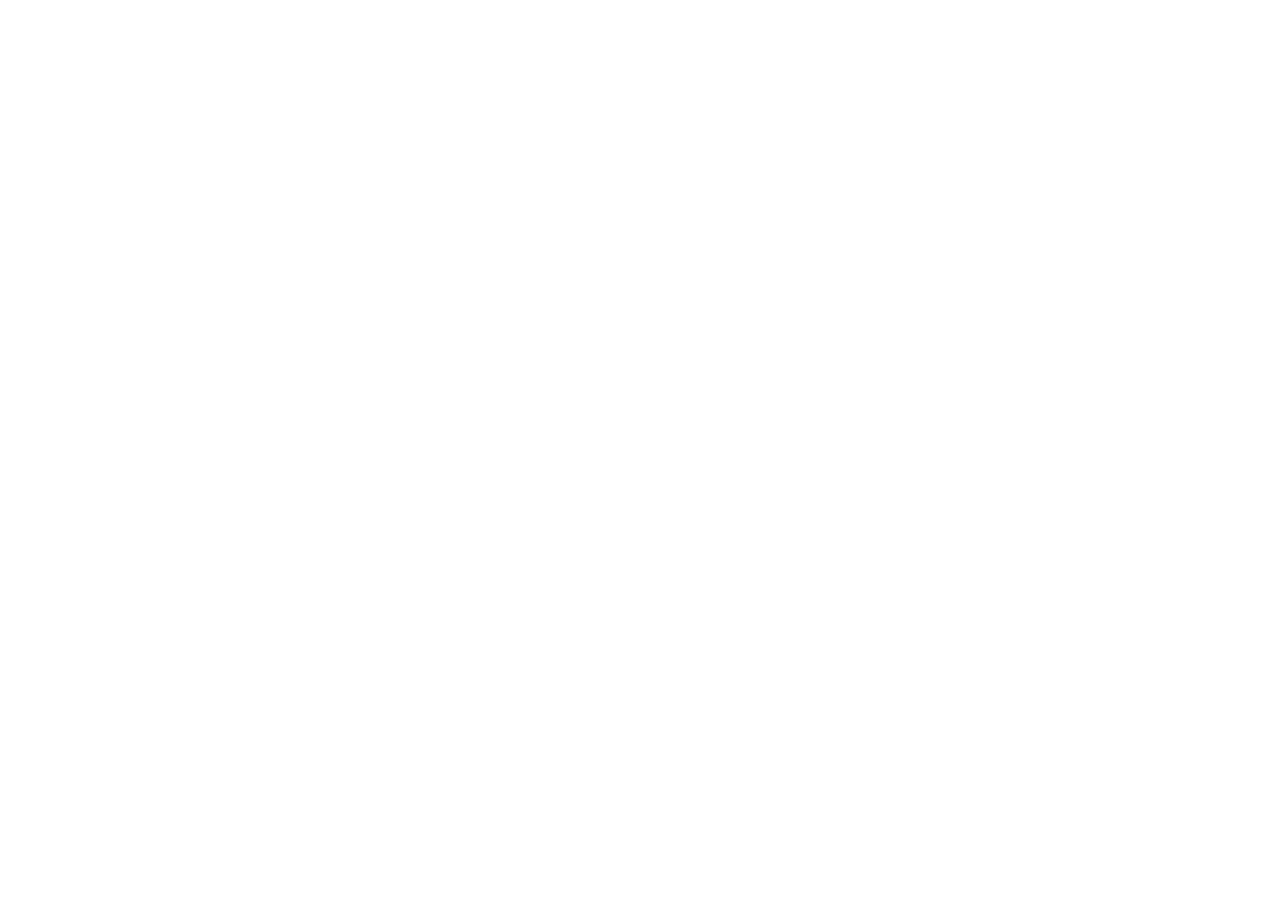
==== index.html @ affa1de6 "Deploying to gh-pages from @ SerhiiKuznetsQA/goit-js-hw-12@1d898f4a5b11b3a163567f9c2a3c86efc0238f8d " ====
<!DOCTYPE html>
<html lang="en">
  <head>
    <meta charset="UTF-8" />
    <link rel="icon" type="image/svg+xml" href="/goit-js-hw-12/favicon.svg" />
    <meta name="viewport" content="width=device-width, initial-scale=1.0" />
    <title>Vanilla App Template</title>
    
    <script type="module" crossorigin src="/goit-js-hw-12/commonHelpers.js"></script>
    <link rel="stylesheet" href="/goit-js-hw-12/assets/index-c9db6b34.css">
  </head>
  <body>

    <section>
    </section>

    
  </body>
</html>
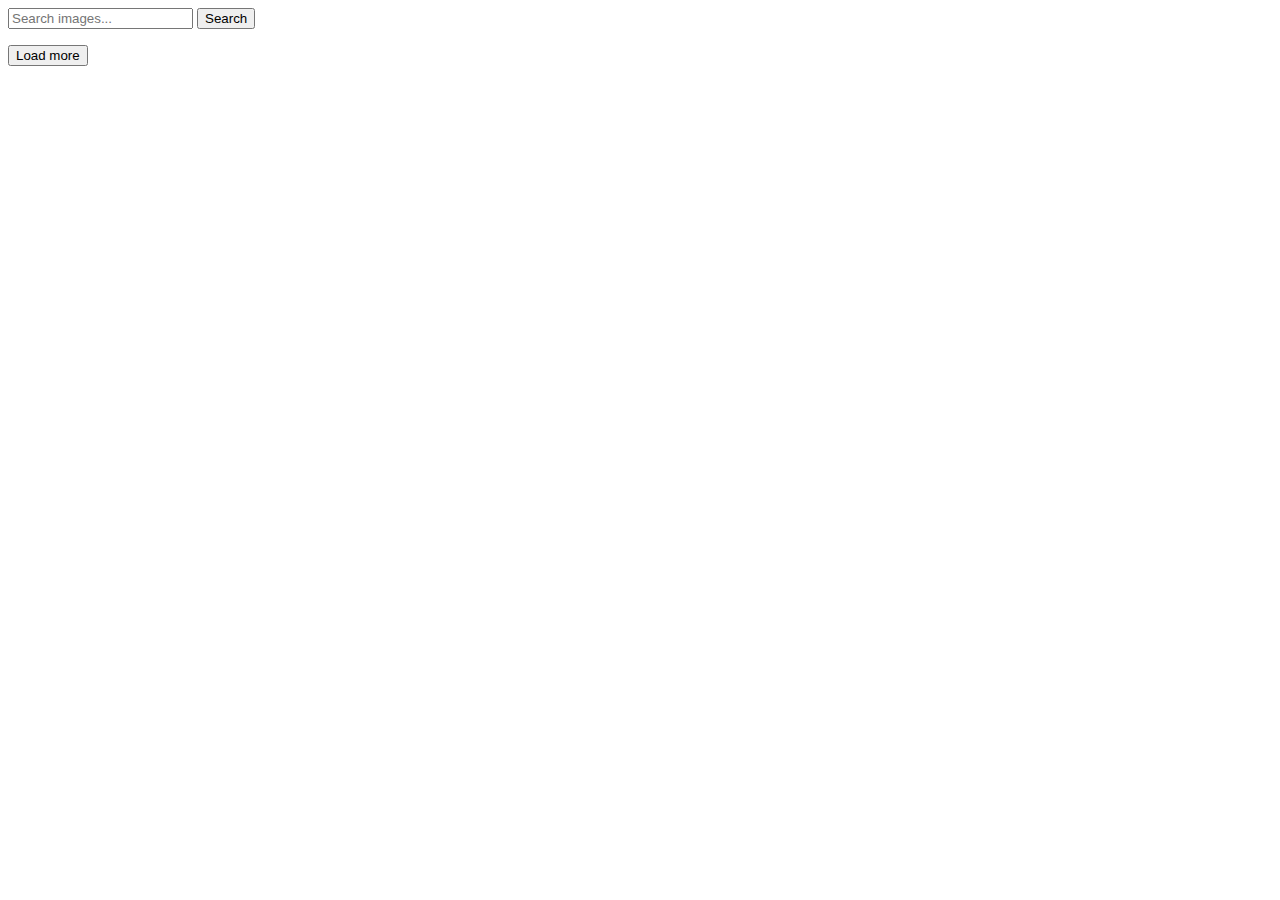
==== commit cb474fc4: "Deploying to gh-pages from @ SerhiiKuznetsQA/goit-js-hw-12@a2d046a834bc705d5434b77642225b1ea008581a " ====
--- a/index.html
+++ b/index.html
@@ -7,12 +7,27 @@
     <title>Vanilla App Template</title>
     
     <script type="module" crossorigin src="/goit-js-hw-12/commonHelpers.js"></script>
-    <link rel="stylesheet" href="/goit-js-hw-12/assets/index-c9db6b34.css">
+    <link rel="modulepreload" crossorigin href="/goit-js-hw-12/assets/vendor-f144e563.js">
+    <link rel="stylesheet" href="/goit-js-hw-12/assets/vendor-4b066c51.css">
+    <link rel="stylesheet" href="/goit-js-hw-12/assets/index-c68c2b4b.css">
   </head>
   <body>
 
     <section>
+          <div class="container">
+            <form class="search-form">
+              <input type="text" class="search-input" placeholder="Search images..." name='search' id="input_search">
+              <button type="submit" class="button-sbm">Search</button>
+            </form>
+          </div>
+          <div class="container">
+            <span class="js-loader"></span>
+            <ul class="gallery js-gallery"></ul>
+          </div>
+          
     </section>
+    <button type="button" class="btn_load_more" >Load more</button>
+    <span class="js-loader"></span>
 
     
   </body>
